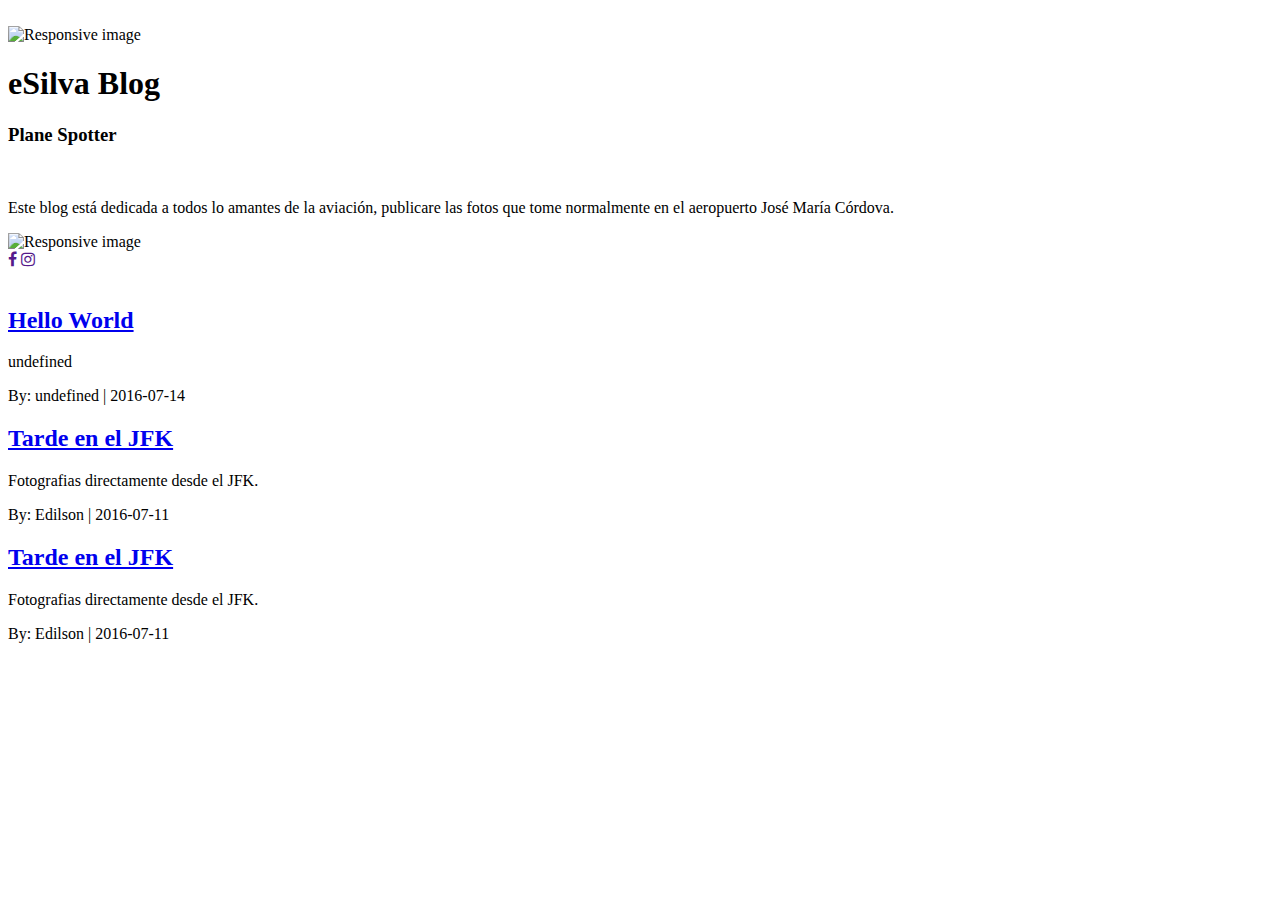
==== index.html @ 5b81bdd2 "Site updated: 2016-07-14 22:02:10" ====
<!DOCTYPE html>
<html>
<head>
    <title>eSilva Blog</title>
   
	<meta charset="utf-8">
	<link rel="stylesheet" href="https://maxcdn.bootstrapcdn.com/bootstrap/3.3.6/css/bootstrap.min.css" integrity="sha384-1q8mTJOASx8j1Au+a5WDVnPi2lkFfwwEAa8hDDdjZlpLegxhjVME1fgjWPGmkzs7" crossorigin="anonymous">
	<link rel="stylesheet" type="text/css" href="https://github.com/eSilvac/miBlog.github.io/CSS/style.css">
  	<link rel="stylesheet" href="https://maxcdn.bootstrapcdn.com/font-awesome/4.6.3/css/font-awesome.min.css">
</head>
<body>
    <div class="col-xs-10 col-xs-offset-1 col-sm-10 col-md-10 col-md-offset-1 col-lg-2 col-lg-offset-0" id="info">
    <div class="row">
        <div class="hidden-xs hidden-sm hidden-md">
            <br>
            <img src="..https://github.com/eSilvac/miBlog.github.io//Images/cabeza1.png" class="img-responsive" alt="Responsive image">
        </div>
        <h1 class="text-center">eSilva Blog</h1>

        <h3 class="text-center">Plane Spotter</h3>   
        <br> 
        <p class="text-center">Este blog está dedicada a todos lo amantes de la aviación, publicare las fotos que tome normalmente en el aeropuerto José María Córdova.</p> 
    </div>

    <div class="row" id="mitad">
        <div class="hidden-xs hidden-sm hidden-md">
            <img src="..https://github.com/eSilvac/miBlog.github.io//Images/cabeza4.png" class="img-responsive" alt="Responsive image">
        </div>
    </div>

    <div class="row" id="social">
        <div class="text-center">
            <a href="" id="face"><i class="fa fa-facebook" aria-hidden="true"></i></a>
            <a href="" id="insta"><i class="fa fa-instagram" aria-hidden="true"></i></a>
        </div>
    </div>
</div>
<br>
<div class="col-xs-10 col-xs-offset-1 col-lg-8 col-lg-offset-1" id="principal"> 
    <div class="row">
        
        <div class="col-xs-10 col-xs-offset-1 col-lg-6 col-lg-offset-0"> 
            
            <div class="thumbnail" id="postin">
                <h2>
                    <a href="https:/github.com/eSilvac/miBlog.github.io/2016/07/14/hello-world/">
                        Hello World
                    </a>
                </h2>

                <p>
                    undefined
                </p>

                <div class='text-right'>
                    <p>By: undefined |
                    2016-07-14 
                    </p>
                 </div>

                
                </div>  

        </div>
        
        <div class="col-xs-10 col-xs-offset-1 col-lg-6 col-lg-offset-0"> 
            
            <div class="thumbnail" id="postin">
                <h2>
                    <a href="https:/github.com/eSilvac/miBlog.github.io/2016/07/11/first-post/">
                        Tarde en el JFK
                    </a>
                </h2>

                <p>
                    Fotografias directamente desde el JFK.
                </p>

                <div class='text-right'>
                    <p>By: Edilson |
                    2016-07-11 
                    </p>
                 </div>

                
                </div>  

        </div>
        
        <div class="col-xs-10 col-xs-offset-1 col-lg-6 col-lg-offset-0"> 
            
            <div class="thumbnail" id="postin">
                <h2>
                    <a href="https:/github.com/eSilvac/miBlog.github.io/2016/07/11/segundo-post/">
                        Tarde en el JFK
                    </a>
                </h2>

                <p>
                    Fotografias directamente desde el JFK.
                </p>

                <div class='text-right'>
                    <p>By: Edilson |
                    2016-07-11 
                    </p>
                 </div>

                
                </div>  

        </div>
        
    </div>
</div>

</body>
</html>
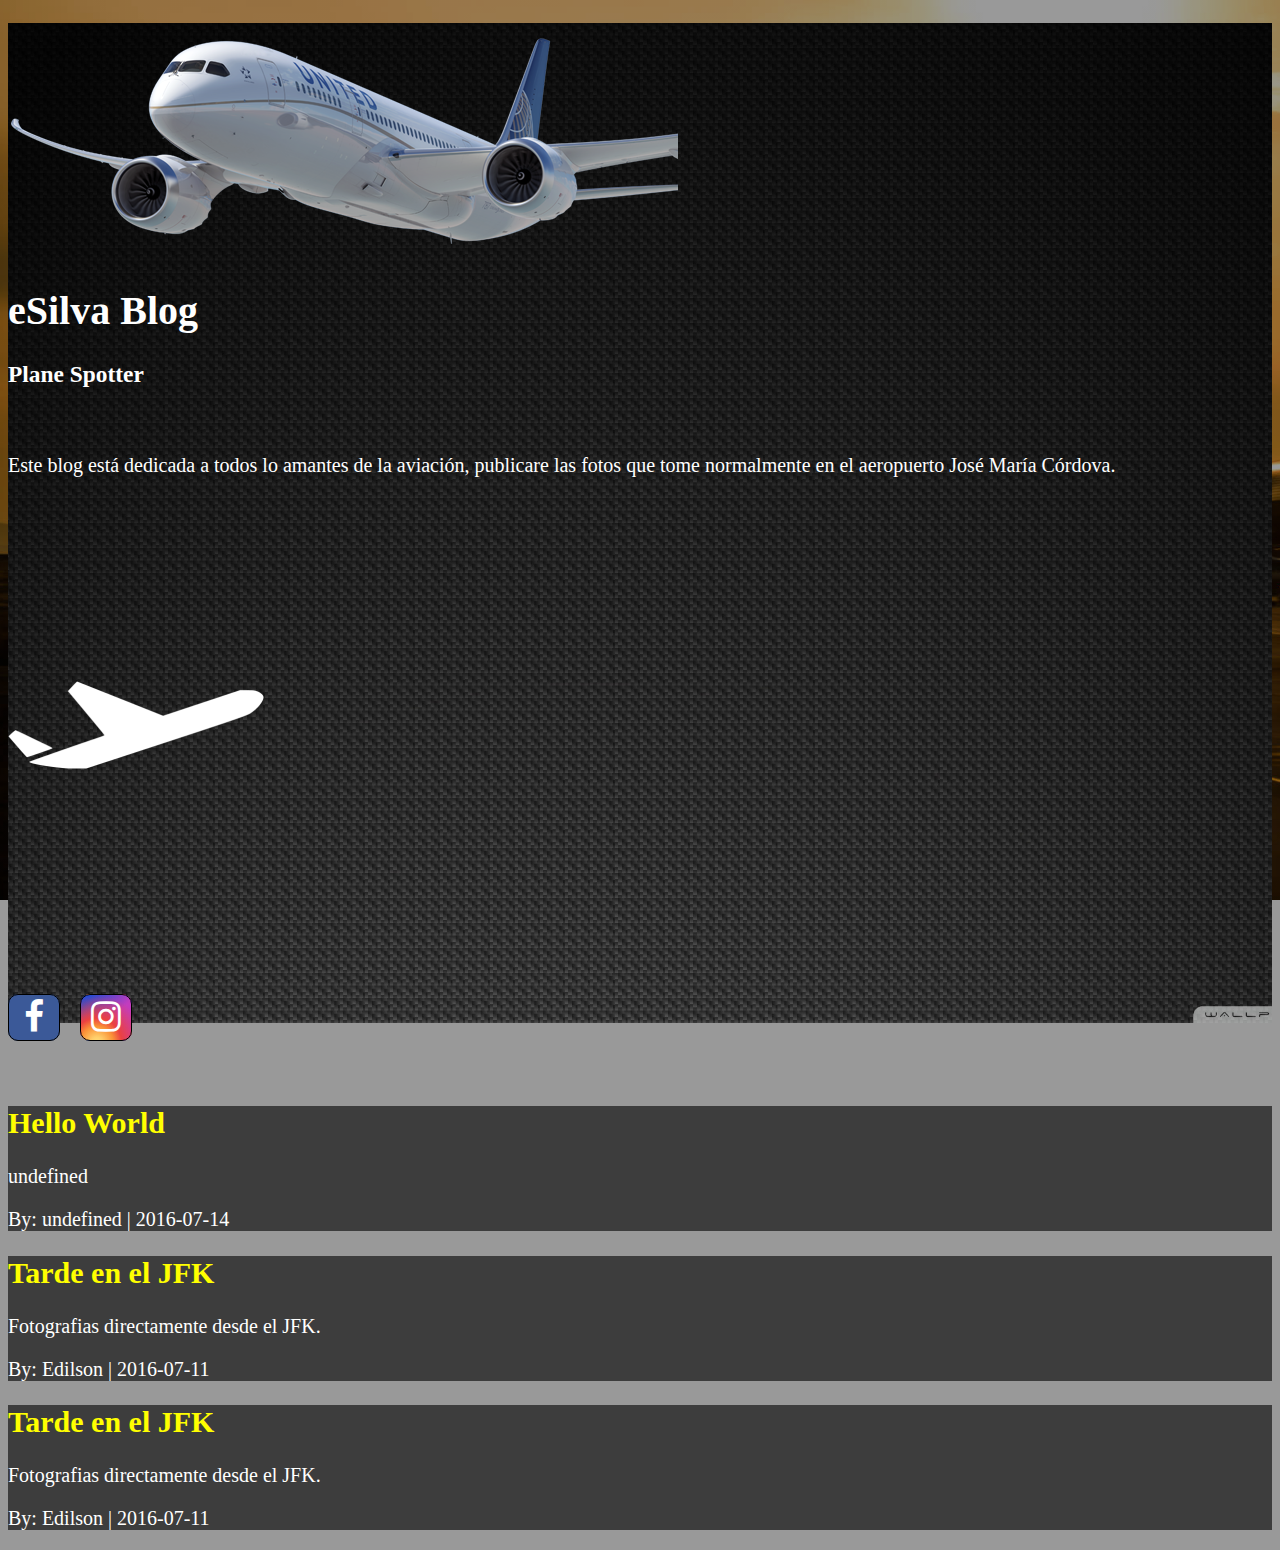
==== commit d69dabdf: "Site updated: 2016-07-14 22:10:02" ====
--- a/index.html
+++ b/index.html
@@ -5,7 +5,7 @@
    
 	<meta charset="utf-8">
 	<link rel="stylesheet" href="https://maxcdn.bootstrapcdn.com/bootstrap/3.3.6/css/bootstrap.min.css" integrity="sha384-1q8mTJOASx8j1Au+a5WDVnPi2lkFfwwEAa8hDDdjZlpLegxhjVME1fgjWPGmkzs7" crossorigin="anonymous">
-	<link rel="stylesheet" type="text/css" href="https://github.com/eSilvac/miBlog.github.io/CSS/style.css">
+	<link rel="stylesheet" type="text/css" href="/CSS/style.css">
   	<link rel="stylesheet" href="https://maxcdn.bootstrapcdn.com/font-awesome/4.6.3/css/font-awesome.min.css">
 </head>
 <body>
@@ -13,7 +13,7 @@
     <div class="row">
         <div class="hidden-xs hidden-sm hidden-md">
             <br>
-            <img src="..https://github.com/eSilvac/miBlog.github.io//Images/cabeza1.png" class="img-responsive" alt="Responsive image">
+            <img src="..//Images/cabeza1.png" class="img-responsive" alt="Responsive image">
         </div>
         <h1 class="text-center">eSilva Blog</h1>
 
@@ -24,7 +24,7 @@
 
     <div class="row" id="mitad">
         <div class="hidden-xs hidden-sm hidden-md">
-            <img src="..https://github.com/eSilvac/miBlog.github.io//Images/cabeza4.png" class="img-responsive" alt="Responsive image">
+            <img src="..//Images/cabeza4.png" class="img-responsive" alt="Responsive image">
         </div>
     </div>
 
@@ -43,7 +43,7 @@
             
             <div class="thumbnail" id="postin">
                 <h2>
-                    <a href="https:/github.com/eSilvac/miBlog.github.io/2016/07/14/hello-world/">
+                    <a href="/2016/07/14/hello-world/">
                         Hello World
                     </a>
                 </h2>
@@ -67,7 +67,7 @@
             
             <div class="thumbnail" id="postin">
                 <h2>
-                    <a href="https:/github.com/eSilvac/miBlog.github.io/2016/07/11/first-post/">
+                    <a href="/2016/07/11/first-post/">
                         Tarde en el JFK
                     </a>
                 </h2>
@@ -91,7 +91,7 @@
             
             <div class="thumbnail" id="postin">
                 <h2>
-                    <a href="https:/github.com/eSilvac/miBlog.github.io/2016/07/11/segundo-post/">
+                    <a href="/2016/07/11/segundo-post/">
                         Tarde en el JFK
                     </a>
                 </h2>
--- a/CSS/style.css
+++ b/CSS/style.css
@@ -0,0 +1,141 @@
+body{
+	color: white;
+	font-size: 18px;
+	background:linear-gradient(rgba(0, 0, 0, 0.4), rgba(0, 0, 0, 0.4)), url(../Images/fondo1.jpg) no-repeat center center fixed;
+	background-size: cover;
+}
+
+#social{
+	margin: 20px 0;
+ }
+
+#barrapost{
+	margin: 15px 0;
+}
+
+#info{
+	border-bottom-right-radius: 10px;
+	border-bottom-left-radius: 10px;
+	background:url(../Images/fondo2.jpg) no-repeat center;
+	background-size: auto 1000px;
+	margin-bottom: 15px;
+}
+
+
+#insta{
+	border: 1.5px black solid;
+	margin-left: 15px;
+	padding:3px 10px;
+	border-radius: 10px;
+	font-size: 35px;
+	color: white;
+	background: linear-radial-gradient(32% 106%, circle cover, rgb(255, 225, 125) 0%, rgb(255, 205, 105) 10%, rgb(250, 145, 55) 28%, rgb(235, 65, 65) 42%, transparent 82%), -webkit-linear-gradient(-45deg, rgb(35, 75, 215) 12%, rgb(195, 60, 190) 58%);
+	background: radial-gradient(circle farthest-corner at 32% 106%, rgb(255, 225, 125) 0%, rgb(255, 205, 105) 10%, rgb(250, 145, 55) 28%, rgb(235, 65, 65) 42%, transparent 82%), linear-gradient(135deg, rgb(35, 75, 215) 12%, rgb(195, 60, 190) 58%);
+    transition: all 1s;
+}
+
+#face{
+	border: 1.5px black solid;
+	background-color:#3b5998;
+	color: white;
+	border-radius: 10px;
+	padding:3px 15px;
+	font-size: 35px;
+	webkit-transition: all .5s;
+    -moz-transition: all .5s;
+    transition: all .5s;
+}
+
+#postin{
+	color: white;
+	margin-bottom: 15px;
+	background: rgba(0, 0, 0, 0.6);
+}
+
+#postin a{
+	color: yellow;
+	text-decoration: none;
+}
+
+#postpubli{
+	background-color: rgba(0,0,0,0.7);
+	padding: 10px;
+}
+
+#titulo , #end{
+	margin:auto;
+	text-align: center;
+	width: 90%
+
+}
+
+#titulo a{
+	color: white;
+	text-decoration: none;
+}
+
+#boton{
+	color:black;
+	border: none;
+	font-size: 20px;
+	margin:10px 15px 5px;
+	padding: 10px 30px;
+	background: #e6b800;
+}
+
+#imagenes {
+	margin: auto;
+	width: 99%;
+	text-align: center;
+	color: #696969;
+
+}
+#imagenes img {
+	margin-bottom: 7px;
+	width: 100%;
+}
+
+hr{
+	display: block;
+	position: relative;
+	padding: 0;
+	margin: 15px auto;
+    height: 0;
+    width: 98%;
+ 	max-height: 0;   
+ 	font-size: 1px;	   
+ 	line-height: 0;
+	clear: both;
+  	border: none;
+    border-top: 1px solid #aaaaaa;
+    border-bottom: 1px solid #ffffff;
+}	
+
+@media (min-width: 1200px){
+	body{
+		font-size: 20px;
+	}
+
+	#info{
+		margin-bottom: 0;
+	}
+
+	#mitad img{
+		margin-left: auto;
+		margin-right: auto;
+		margin-top: 100px;
+	}
+
+	#social{
+		margin-top: 140px;
+	}
+
+	#barrapost{
+		margin: 400px 0;
+	}
+
+	#imagenes img {
+		margin-bottom: 7px;
+		height:400px;
+	}
+}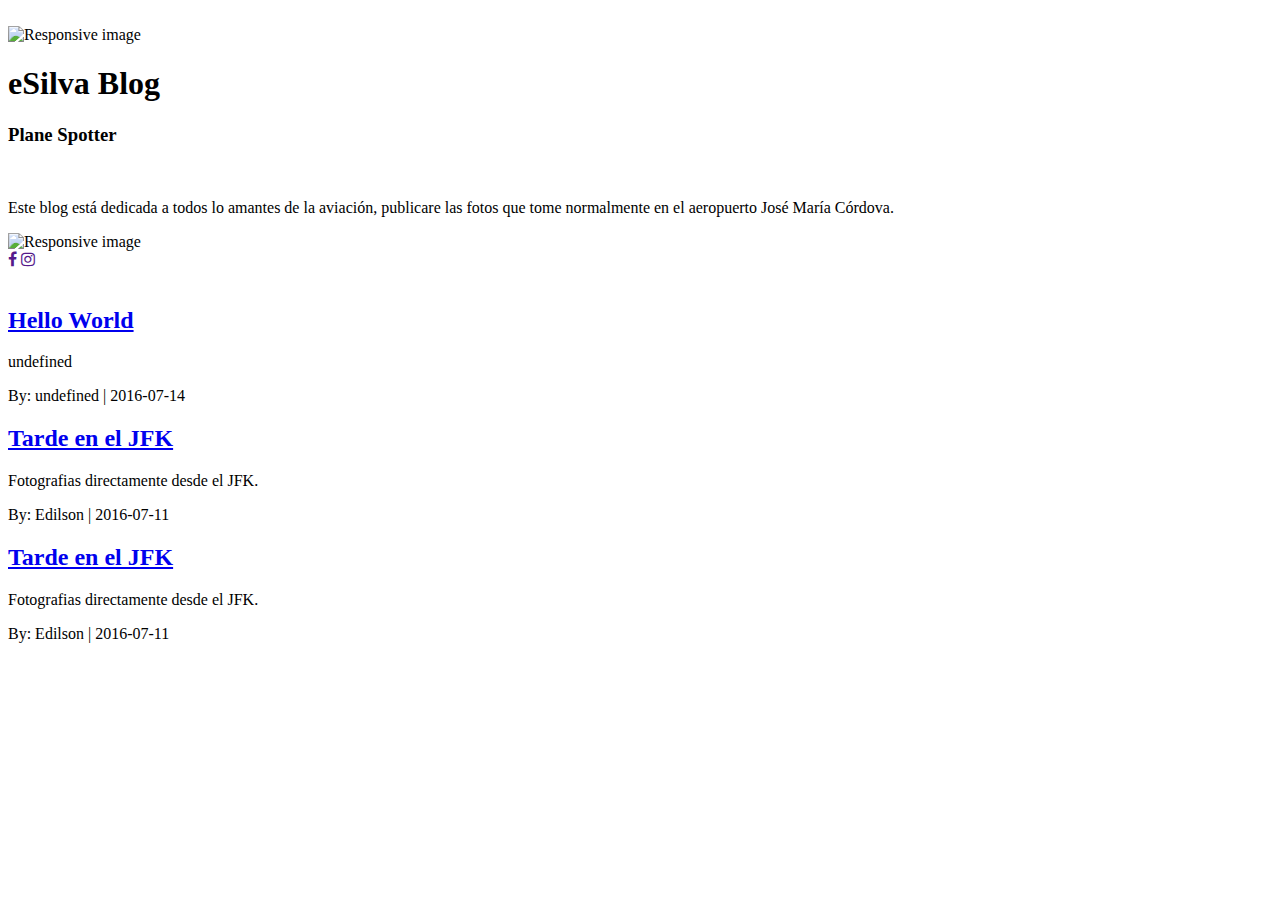
==== commit 1120037d: "Site updated: 2016-07-14 22:14:15" ====
--- a/index.html
+++ b/index.html
@@ -5,7 +5,7 @@
    
 	<meta charset="utf-8">
 	<link rel="stylesheet" href="https://maxcdn.bootstrapcdn.com/bootstrap/3.3.6/css/bootstrap.min.css" integrity="sha384-1q8mTJOASx8j1Au+a5WDVnPi2lkFfwwEAa8hDDdjZlpLegxhjVME1fgjWPGmkzs7" crossorigin="anonymous">
-	<link rel="stylesheet" type="text/css" href="/CSS/style.css">
+	<link rel="stylesheet" type="text/css" href="/miBlog.github.io/CSS/style.css">
   	<link rel="stylesheet" href="https://maxcdn.bootstrapcdn.com/font-awesome/4.6.3/css/font-awesome.min.css">
 </head>
 <body>
@@ -13,7 +13,7 @@
     <div class="row">
         <div class="hidden-xs hidden-sm hidden-md">
             <br>
-            <img src="..//Images/cabeza1.png" class="img-responsive" alt="Responsive image">
+            <img src="../miBlog.github.io//Images/cabeza1.png" class="img-responsive" alt="Responsive image">
         </div>
         <h1 class="text-center">eSilva Blog</h1>
 
@@ -24,7 +24,7 @@
 
     <div class="row" id="mitad">
         <div class="hidden-xs hidden-sm hidden-md">
-            <img src="..//Images/cabeza4.png" class="img-responsive" alt="Responsive image">
+            <img src="../miBlog.github.io//Images/cabeza4.png" class="img-responsive" alt="Responsive image">
         </div>
     </div>
 
@@ -43,7 +43,7 @@
             
             <div class="thumbnail" id="postin">
                 <h2>
-                    <a href="/2016/07/14/hello-world/">
+                    <a href="/miBlog.github.io/2016/07/14/hello-world/">
                         Hello World
                     </a>
                 </h2>
@@ -67,7 +67,7 @@
             
             <div class="thumbnail" id="postin">
                 <h2>
-                    <a href="/2016/07/11/first-post/">
+                    <a href="/miBlog.github.io/2016/07/11/first-post/">
                         Tarde en el JFK
                     </a>
                 </h2>
@@ -91,7 +91,7 @@
             
             <div class="thumbnail" id="postin">
                 <h2>
-                    <a href="/2016/07/11/segundo-post/">
+                    <a href="/miBlog.github.io/2016/07/11/segundo-post/">
                         Tarde en el JFK
                     </a>
                 </h2>
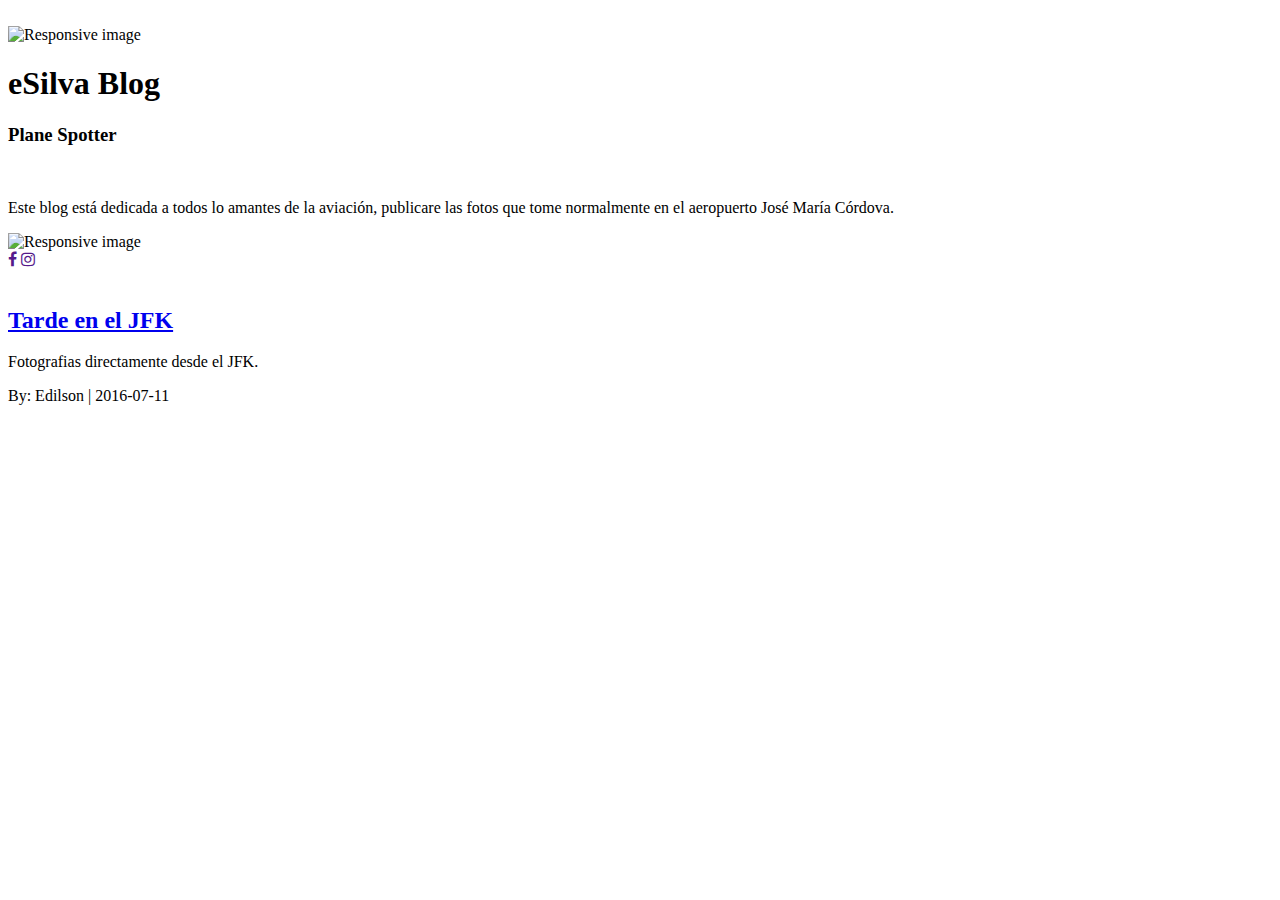
==== commit a617e400: "Site updated: 2016-07-14 22:32:24" ====
--- a/index.html
+++ b/index.html
@@ -43,55 +43,7 @@
             
             <div class="thumbnail" id="postin">
                 <h2>
-                    <a href="/miBlog.github.io/2016/07/14/hello-world/">
-                        Hello World
-                    </a>
-                </h2>
-
-                <p>
-                    undefined
-                </p>
-
-                <div class='text-right'>
-                    <p>By: undefined |
-                    2016-07-14 
-                    </p>
-                 </div>
-
-                
-                </div>  
-
-        </div>
-        
-        <div class="col-xs-10 col-xs-offset-1 col-lg-6 col-lg-offset-0"> 
-            
-            <div class="thumbnail" id="postin">
-                <h2>
                     <a href="/miBlog.github.io/2016/07/11/first-post/">
-                        Tarde en el JFK
-                    </a>
-                </h2>
-
-                <p>
-                    Fotografias directamente desde el JFK.
-                </p>
-
-                <div class='text-right'>
-                    <p>By: Edilson |
-                    2016-07-11 
-                    </p>
-                 </div>
-
-                
-                </div>  
-
-        </div>
-        
-        <div class="col-xs-10 col-xs-offset-1 col-lg-6 col-lg-offset-0"> 
-            
-            <div class="thumbnail" id="postin">
-                <h2>
-                    <a href="/miBlog.github.io/2016/07/11/segundo-post/">
                         Tarde en el JFK
                     </a>
                 </h2>
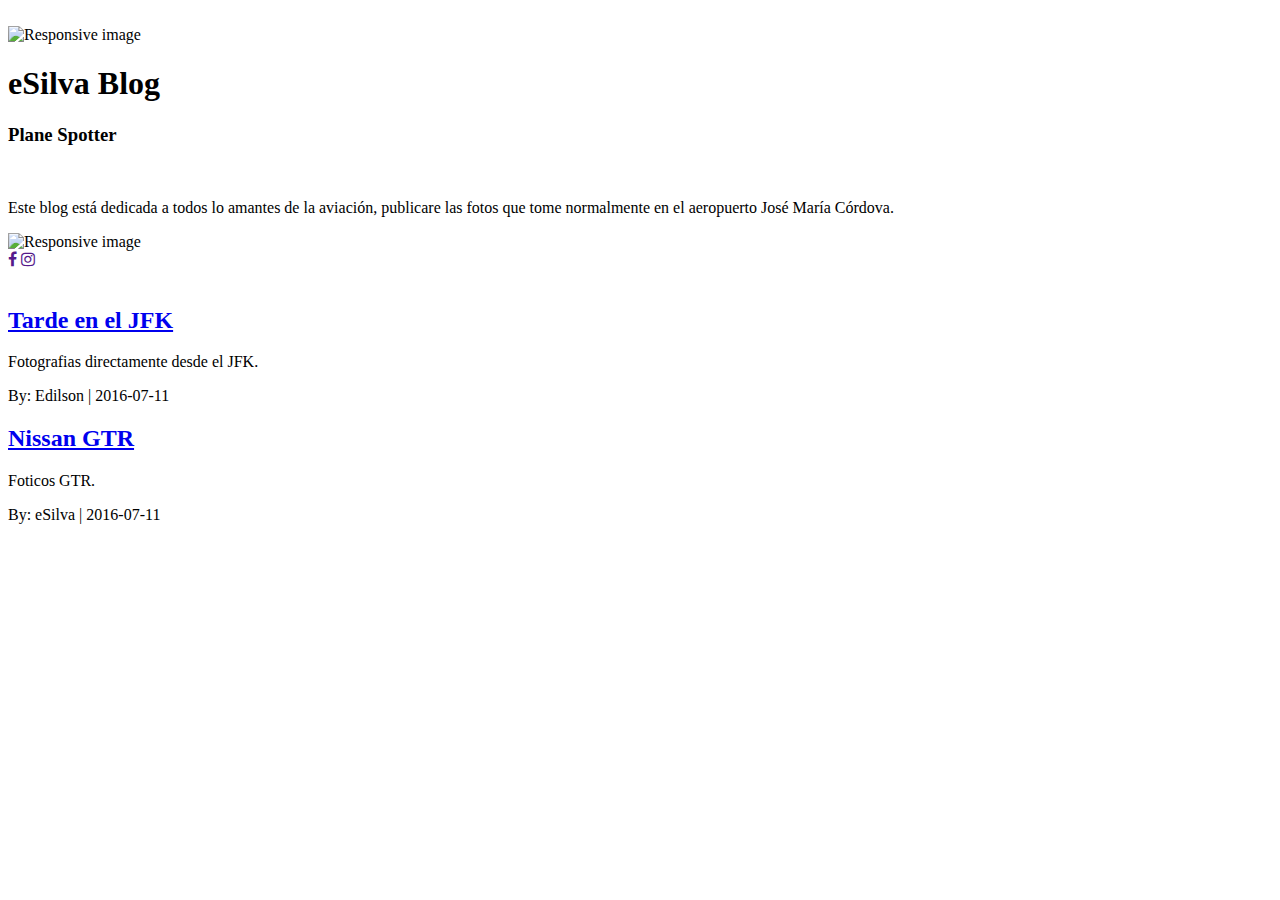
==== commit 8f580b7f: "Site updated: 2016-07-14 23:34:54" ====
--- a/index.html
+++ b/index.html
@@ -63,6 +63,30 @@
 
         </div>
         
+        <div class="col-xs-10 col-xs-offset-1 col-lg-6 col-lg-offset-0"> 
+            
+            <div class="thumbnail" id="postin">
+                <h2>
+                    <a href="/miBlog.github.io/2016/07/11/Segundo-post/">
+                        Nissan GTR
+                    </a>
+                </h2>
+
+                <p>
+                    Foticos GTR.
+                </p>
+
+                <div class='text-right'>
+                    <p>By: eSilva |
+                    2016-07-11 
+                    </p>
+                 </div>
+
+                
+                </div>  
+
+        </div>
+        
     </div>
 </div>
 
